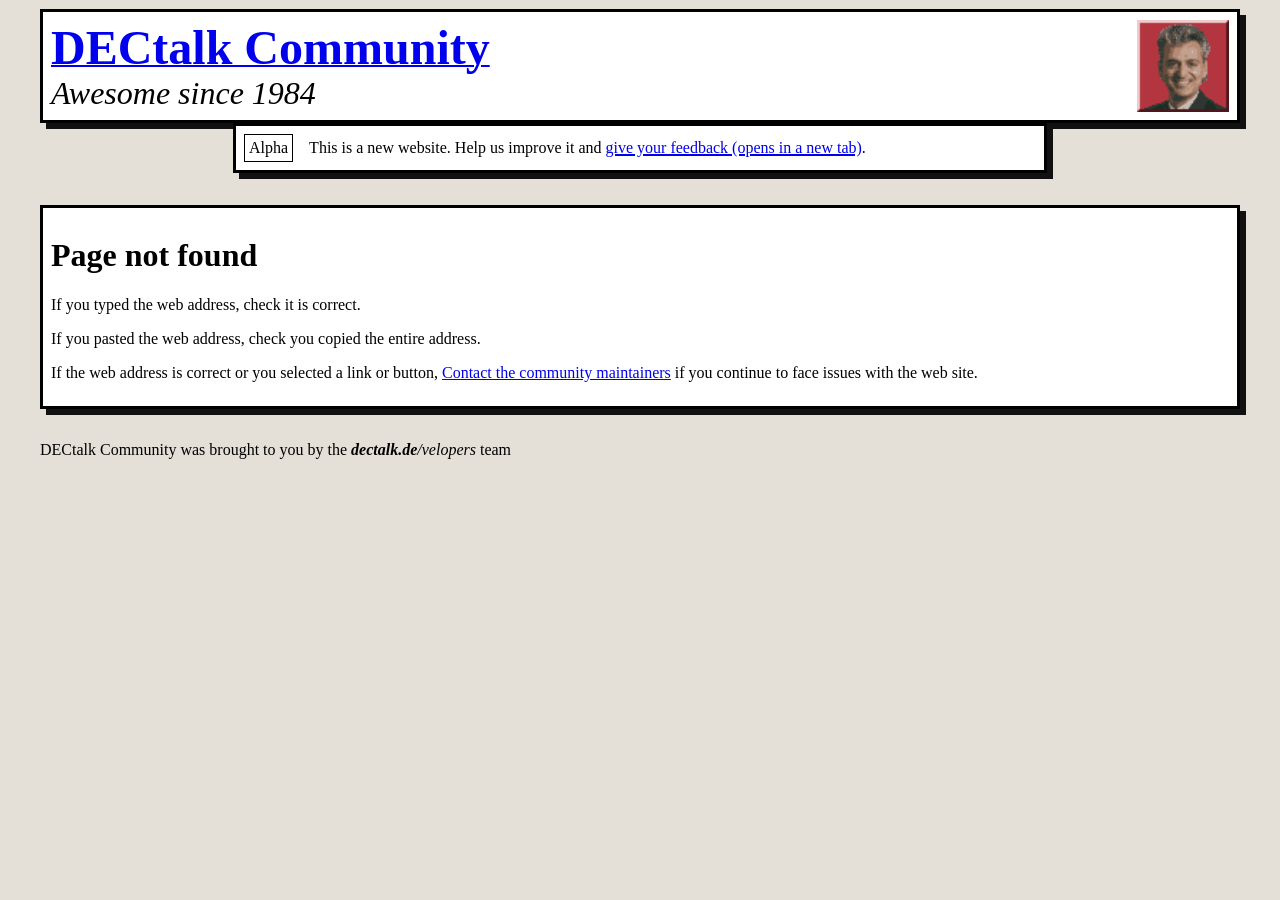
==== 404/index.html @ 5cff32f8 "homepage / add moonbase alpha preset" ====
<!DOCTYPE html><html lang="en"><head><meta charSet="utf-8"/><meta name="viewport" content="width=device-width, initial-scale=1"/><title>Page Not Found - DECtalk Community</title><meta name="description" content="unofficial dectalk website"/><link rel="icon" type="image/x-icon" href="[data-uri]"/><link rel="modulepreload" href="/assets/manifest-e9c94f8c.js"/><link rel="modulepreload" href="/assets/entry.client-DPj7Soaq.js"/><link rel="modulepreload" href="/assets/chunk-UVKPFVEO-DsoPWHdB.js"/><link rel="modulepreload" href="/assets/root-C7m9srsR.js"/><link rel="modulepreload" href="/assets/SiteWrapper-pbLP4heZ.js"/><link rel="modulepreload" href="/assets/pageNotFound-oKejuIU6.js"/><link rel="modulepreload" href="/assets/pageNotFound-DV7F-AsS.js"/><link rel="stylesheet" href="/assets/root-Q1yqY8RV.css"/></head><body><div><a class="decde-assistive-only" href="#main-content">Skip to main content</a><header><div class="decde-width-container"><div class="decde-box decde-site-header--box"><div class="decde-site-header--container"><div class="decde-site-header--left"><a class="decde-goto" href="/" data-discover="true"><h1 class="decde-site-header--title">DECtalk Community</h1></a><span class="decde-site-header--tagline">Awesome since 1984</span></div><div class="decde-site-header--right"><div class="decde-site-logo--container"><img alt="DECtalk speak.exe window buttons" src="[data-uri]" class="decde-site-logo--image"/><img aria-hidden="false" src="[data-uri]" class="decde-site-logo--image decde-site-logo--animated-image decde-site-logo--animated-image-0"/><img aria-hidden="false" src="[data-uri]" class="decde-site-logo--image decde-site-logo--animated-image decde-site-logo--animated-image-1"/><img aria-hidden="false" src="[data-uri]" class="decde-site-logo--image decde-site-logo--animated-image decde-site-logo--animated-image-2"/><img aria-hidden="false" src="[data-uri]" class="decde-site-logo--image decde-site-logo--animated-image decde-site-logo--animated-image-3"/><img aria-hidden="false" src="[data-uri]" class="decde-site-logo--image decde-site-logo--animated-image decde-site-logo--animated-image-4"/><img aria-hidden="false" src="[data-uri]" class="decde-site-logo--image decde-site-logo--animated-image decde-site-logo--animated-image-5"/><img aria-hidden="false" src="[data-uri]" class="decde-site-logo--image decde-site-logo--animated-image decde-site-logo--animated-image-6"/><img aria-hidden="false" src="[data-uri]" class="decde-site-logo--image decde-site-logo--animated-image decde-site-logo--animated-image-7"/></div></div></div></div><div class="decde-box decde-site-phase-banner"><span class="decde-site-phase-banner--badge">Alpha</span><span>This is a new website. Help us improve it and<!-- --> <a href="https://github.com/dectalk/homepage/issues" class="decde-goto" target="_blank">give your feedback (opens in a new tab)</a>.</span></div></div></header><main id="main-content"><div class="decde-width-container"><div class="decde-box"><h1>Page not found</h1><p>If you typed the web address, check it is correct.</p><p>If you pasted the web address, check you copied the entire address.</p><p>If the web address is correct or you selected a link or button,<!-- --> <a href="https://discordapp.com/invite/Ars8Hkr2PC">Contact the community maintainers</a> if you continue to face issues with the web site.</p></div></div></main><footer><div class="decde-width-container"><footer><p>DECtalk Community was brought to you by the<!-- --> <i><b>dectalk.de</b>/velopers</i> <!-- -->team</p></footer></div></footer></div><script>((storageKey2, restoreKey) => {
    if (!window.history.state || !window.history.state.key) {
      let key = Math.random().toString(32).slice(2);
      window.history.replaceState({ key }, "");
    }
    try {
      let positions = JSON.parse(sessionStorage.getItem(storageKey2) || "{}");
      let storedY = positions[restoreKey || window.history.state.key];
      if (typeof storedY === "number") {
        window.scrollTo(0, storedY);
      }
    } catch (error) {
      console.error(error);
      sessionStorage.removeItem(storageKey2);
    }
  })("react-router-scroll-positions", null)</script><script>window.__reactRouterContext = {"basename":"/","future":{"unstable_optimizeDeps":false,"unstable_passThroughRequests":false,"unstable_subResourceIntegrity":false,"unstable_trailingSlashAwareDataRequests":false,"unstable_previewServerPrerendering":false,"v8_middleware":false,"v8_splitRouteModules":false,"v8_viteEnvironmentApi":false},"routeDiscovery":{"mode":"initial"},"ssr":false,"isSpaMode":false};window.__reactRouterContext.stream = new ReadableStream({start(controller){window.__reactRouterContext.streamController = controller;}}).pipeThrough(new TextEncoderStream());</script><script type="module" async="">import "/assets/manifest-e9c94f8c.js";
import * as route0 from "/assets/root-C7m9srsR.js";
import * as route1 from "/assets/pageNotFound-DV7F-AsS.js";
  
  window.__reactRouterRouteModules = {"root":route0,"routes/pageNotFound":route1};

import("/assets/entry.client-DPj7Soaq.js");</script><!--$?--><template id="B:0"></template><!--/$--><script id="_R_">requestAnimationFrame(function(){$RT=performance.now()});</script><div hidden id="S:0"><script>window.__reactRouterContext.streamController.enqueue("[{\"_1\":2,\"_3\":-5,\"_4\":-5},\"loaderData\",{},\"actionData\",\"errors\"]\n");</script><!--$?--><template id="B:1"></template><!--/$--></div><script>$RB=[];$RV=function(a){$RT=performance.now();for(var b=0;b<a.length;b+=2){var c=a[b],e=a[b+1];null!==e.parentNode&&e.parentNode.removeChild(e);var f=c.parentNode;if(f){var g=c.previousSibling,h=0;do{if(c&&8===c.nodeType){var d=c.data;if("/$"===d||"/&"===d)if(0===h)break;else h--;else"$"!==d&&"$?"!==d&&"$~"!==d&&"$!"!==d&&"&"!==d||h++}d=c.nextSibling;f.removeChild(c);c=d}while(c);for(;e.firstChild;)f.insertBefore(e.firstChild,c);g.data="$";g._reactRetry&&requestAnimationFrame(g._reactRetry)}}a.length=0};
$RC=function(a,b){if(b=document.getElementById(b))(a=document.getElementById(a))?(a.previousSibling.data="$~",$RB.push(a,b),2===$RB.length&&("number"!==typeof $RT?requestAnimationFrame($RV.bind(null,$RB)):(a=performance.now(),setTimeout($RV.bind(null,$RB),2300>a&&2E3<a?2300-a:$RT+300-a)))):b.parentNode.removeChild(b)};$RC("B:0","S:0")</script><div hidden id="S:1"><script>window.__reactRouterContext.streamController.close();</script></div><script>$RC("B:1","S:1")</script></body></html>
---- assets/root-Q1yqY8RV.css ----
.decde-box{box-shadow:6px 6px #111;border-style:solid;border-width:3px;padding:.5em;background-color:#fff;margin:2em 0}@media(max-width:300px){.decde-box{padding:.2em;margin:1em 0}}.decde-box:first-child{margin-top:0}.decde-width-container{max-width:1200px;margin:0 auto;padding:0 1rem}@media(max-width:300px){.decde-width-container{padding:0}}body{background-color:#e4e0d7}@media(max-width:300px){body{margin:.2em}}.decde-assistive-only{clip:rect(0,0,0,0);height:1px;width:1px;overflow:hidden;display:block}.decde-font-small{font-size:10pt}@media(max-width:900px){.decde-desktop-only{display:none}}.decde-datalist--group{margin:.4em 0}.decde-datalist--group:first-child,.decde-datalist--group:last-child{margin:0}.decde-datalist--label{font-weight:700;font-size:14pt}.decde-datalist--label:after{content:"->";margin-left:.2em;font-weight:700}.decde-datalist--definition{font-style:italic}.decde-goto{text-decoration:underline;text-decoration-thickness:.1em}.decde-table{border-collapse:collapse}.decde-table th{text-align:left}.decde-table td,.decde-table th{border:1px solid;padding:.3em .7em}.decde-table td:first-child,.decde-table th:first-child{white-space:nowrap}@media(max-width:300px){.decde-table td,.decde-table th{padding:.2em}}@media(max-width:600px){.decde-table{width:100%}}.decde-site-header--box{margin-bottom:0}.decde-site-header--container{display:grid;grid-template-columns:1fr auto;grid-template-areas:"leftside rightside";gap:1em}.decde-site-header--container .decde-site-header--left{grid-area:leftside}.decde-site-header--container .decde-site-header--right{grid-area:rightside;aspect-ratio:1;height:100%}@media(max-width:700px){.decde-site-header--container{grid-template-areas:"rightside" "leftside";justify-items:center}.decde-site-header--container .decde-site-header--left{text-align:center}.decde-site-header--container .decde-site-header--right{width:100px;max-width:100px}}.decde-site-header--title{font-size:36pt;margin:0}.decde-site-header--tagline{font-size:24pt;font-style:italic}.decde-site-header--disclaimer{margin-bottom:0}.decde-site-logo--container{position:relative;width:100%;height:100%}.decde-site-logo--image{position:absolute;width:100%;height:100%}.decde-site-logo--animated-image{animation-name:logo-fade;animation-duration:9s;animation-timing-function:ease-in-out;animation-iteration-count:infinite;pointer-events:none;opacity:0}.decde-site-logo--animated-image-0{animation-delay:1s}.decde-site-logo--animated-image-1{animation-delay:2s}.decde-site-logo--animated-image-2{animation-delay:3s}.decde-site-logo--animated-image-3{animation-delay:4s}.decde-site-logo--animated-image-4{animation-delay:5s}.decde-site-logo--animated-image-5{animation-delay:6s}.decde-site-logo--animated-image-6{animation-delay:7s}.decde-site-logo--animated-image-7{animation-delay:8s}.decde-site-logo--animated-image-8{animation-delay:9s}@keyframes logo-fade{0%{opacity:0}11.1111%{opacity:0}22.2222%{opacity:1}33.3333%{opacity:0}to{opacity:0}}.decde-site-phase-banner{width:66%;display:flex;gap:1em;margin:0 auto 2em;align-items:center}@media(max-width:900px){.decde-site-phase-banner{width:90%}}.decde-site-phase-banner--badge{display:block;border:1px solid;padding:.25em}.decde-gameboy--screen{aspect-ratio:240/160;width:100%;min-width:240px;max-width:960px;display:block;margin-left:auto;margin-right:auto;image-rendering:pixelated}@media(max-width:580px){.decde-gameboy--screen{width:240px}}.decde-gameboy--download{font-size:24pt;text-align:center}.decde-gameboy--controls{display:flex;justify-content:center;gap:2em;margin:2em}@media(max-width:580px){.decde-gameboy--controls{flex-direction:column}}.decde-gameboy--controls .decde-gameboy--dpad,.decde-gameboy--controls .decde-gameboy--controlbuttons,.decde-gameboy--controls .decde-gameboy--facebuttons{justify-content:center;display:inline-grid;gap:.5em}.decde-gameboy--controls .decde-gameboy--dpad{grid-template-areas:". btnup ." "btnleft btndown btnright"}.decde-gameboy--controls .decde-gameboy--controlbuttons{grid-template-areas:"btnstart btnselect"}.decde-gameboy--controls .decde-gameboy--facebuttons{grid-template-areas:"btnb btna"}.decde-gameboy--controls .decde-gameboy--button{aspect-ratio:1;min-width:60px;width:10vw;max-width:100px}.decde-gameboy--controls .decde-gameboy--button.decde-gameboy--button-up{grid-area:btnup}.decde-gameboy--controls .decde-gameboy--button.decde-gameboy--button-left{grid-area:btnleft}.decde-gameboy--controls .decde-gameboy--button.decde-gameboy--button-down{grid-area:btndown}.decde-gameboy--controls .decde-gameboy--button.decde-gameboy--button-right{grid-area:btnright}.decde-gameboy--controls .decde-gameboy--button.decde-gameboy--button-start{grid-area:btnstart}.decde-gameboy--controls .decde-gameboy--button.decde-gameboy--button-select{grid-area:btnselect}.decde-gameboy--controls .decde-gameboy--button.decde-gameboy--button-b{grid-area:btnb}.decde-gameboy--controls .decde-gameboy--button.decde-gameboy--button-a{grid-area:btna}.decde-webspeak--input{width:90%;height:200px}
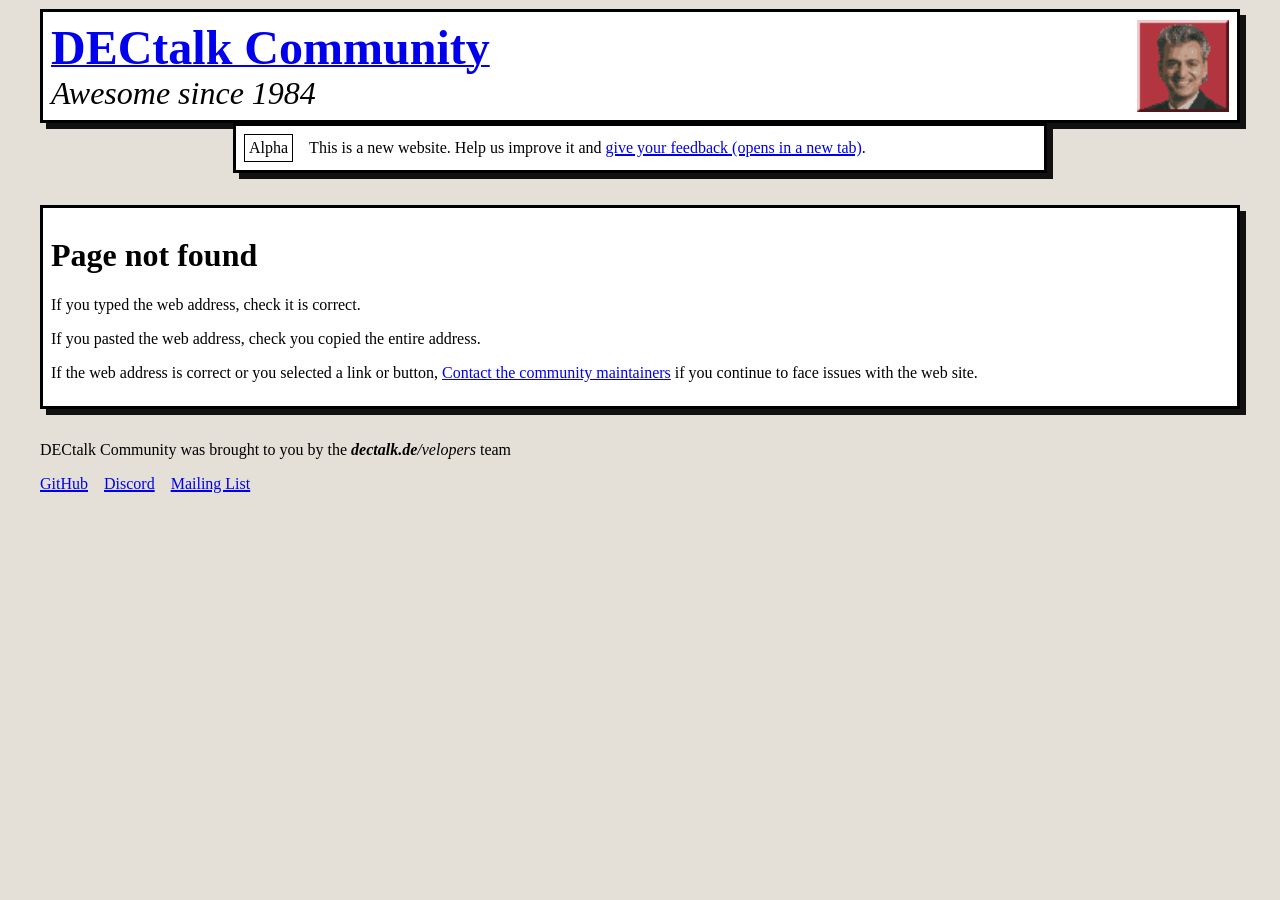
==== commit 91b74d87: "homepage / add links to footer" ====
--- a/404/index.html
+++ b/404/index.html
@@ -1,4 +1,4 @@
-<!DOCTYPE html><html lang="en"><head><meta charSet="utf-8"/><meta name="viewport" content="width=device-width, initial-scale=1"/><title>Page Not Found - DECtalk Community</title><meta name="description" content="unofficial dectalk website"/><link rel="icon" type="image/x-icon" href="[data-uri]"/><link rel="modulepreload" href="/assets/manifest-e9c94f8c.js"/><link rel="modulepreload" href="/assets/entry.client-DPj7Soaq.js"/><link rel="modulepreload" href="/assets/chunk-UVKPFVEO-DsoPWHdB.js"/><link rel="modulepreload" href="/assets/root-C7m9srsR.js"/><link rel="modulepreload" href="/assets/SiteWrapper-pbLP4heZ.js"/><link rel="modulepreload" href="/assets/pageNotFound-oKejuIU6.js"/><link rel="modulepreload" href="/assets/pageNotFound-DV7F-AsS.js"/><link rel="stylesheet" href="/assets/root-Q1yqY8RV.css"/></head><body><div><a class="decde-assistive-only" href="#main-content">Skip to main content</a><header><div class="decde-width-container"><div class="decde-box decde-site-header--box"><div class="decde-site-header--container"><div class="decde-site-header--left"><a class="decde-goto" href="/" data-discover="true"><h1 class="decde-site-header--title">DECtalk Community</h1></a><span class="decde-site-header--tagline">Awesome since 1984</span></div><div class="decde-site-header--right"><div class="decde-site-logo--container"><img alt="DECtalk speak.exe window buttons" src="[data-uri]" class="decde-site-logo--image"/><img aria-hidden="false" src="[data-uri]" class="decde-site-logo--image decde-site-logo--animated-image decde-site-logo--animated-image-0"/><img aria-hidden="false" src="[data-uri]" class="decde-site-logo--image decde-site-logo--animated-image decde-site-logo--animated-image-1"/><img aria-hidden="false" src="[data-uri]" class="decde-site-logo--image decde-site-logo--animated-image decde-site-logo--animated-image-2"/><img aria-hidden="false" src="[data-uri]" class="decde-site-logo--image decde-site-logo--animated-image decde-site-logo--animated-image-3"/><img aria-hidden="false" src="[data-uri]" class="decde-site-logo--image decde-site-logo--animated-image decde-site-logo--animated-image-4"/><img aria-hidden="false" src="[data-uri]" class="decde-site-logo--image decde-site-logo--animated-image decde-site-logo--animated-image-5"/><img aria-hidden="false" src="[data-uri]" class="decde-site-logo--image decde-site-logo--animated-image decde-site-logo--animated-image-6"/><img aria-hidden="false" src="[data-uri]" class="decde-site-logo--image decde-site-logo--animated-image decde-site-logo--animated-image-7"/></div></div></div></div><div class="decde-box decde-site-phase-banner"><span class="decde-site-phase-banner--badge">Alpha</span><span>This is a new website. Help us improve it and<!-- --> <a href="https://github.com/dectalk/homepage/issues" class="decde-goto" target="_blank">give your feedback (opens in a new tab)</a>.</span></div></div></header><main id="main-content"><div class="decde-width-container"><div class="decde-box"><h1>Page not found</h1><p>If you typed the web address, check it is correct.</p><p>If you pasted the web address, check you copied the entire address.</p><p>If the web address is correct or you selected a link or button,<!-- --> <a href="https://discordapp.com/invite/Ars8Hkr2PC">Contact the community maintainers</a> if you continue to face issues with the web site.</p></div></div></main><footer><div class="decde-width-container"><footer><p>DECtalk Community was brought to you by the<!-- --> <i><b>dectalk.de</b>/velopers</i> <!-- -->team</p></footer></div></footer></div><script>((storageKey2, restoreKey) => {
+<!DOCTYPE html><html lang="en"><head><meta charSet="utf-8"/><meta name="viewport" content="width=device-width, initial-scale=1"/><title>Page Not Found - DECtalk Community</title><meta name="description" content="unofficial dectalk website"/><link rel="icon" type="image/x-icon" href="[data-uri]"/><link rel="modulepreload" href="/assets/manifest-445a8745.js"/><link rel="modulepreload" href="/assets/entry.client-DPj7Soaq.js"/><link rel="modulepreload" href="/assets/chunk-UVKPFVEO-DsoPWHdB.js"/><link rel="modulepreload" href="/assets/root-Bsho7phI.js"/><link rel="modulepreload" href="/assets/SiteWrapper-D9B1Ytru.js"/><link rel="modulepreload" href="/assets/pageNotFound-RY_AmXjP.js"/><link rel="modulepreload" href="/assets/pageNotFound-DYOXqEgK.js"/><link rel="stylesheet" href="/assets/root-COIVQxpI.css"/></head><body><div><a class="decde-assistive-only" href="#main-content">Skip to main content</a><header><div class="decde-width-container"><div class="decde-box decde-site-header--box"><div class="decde-site-header--container"><div class="decde-site-header--left"><a class="decde-goto" href="/" data-discover="true"><h1 class="decde-site-header--title">DECtalk Community</h1></a><span class="decde-site-header--tagline">Awesome since 1984</span></div><div class="decde-site-header--right"><div class="decde-site-logo--container"><img alt="DECtalk speak.exe window buttons" src="[data-uri]" class="decde-site-logo--image"/><img aria-hidden="false" src="[data-uri]" class="decde-site-logo--image decde-site-logo--animated-image decde-site-logo--animated-image-0"/><img aria-hidden="false" src="[data-uri]" class="decde-site-logo--image decde-site-logo--animated-image decde-site-logo--animated-image-1"/><img aria-hidden="false" src="[data-uri]" class="decde-site-logo--image decde-site-logo--animated-image decde-site-logo--animated-image-2"/><img aria-hidden="false" src="[data-uri]" class="decde-site-logo--image decde-site-logo--animated-image decde-site-logo--animated-image-3"/><img aria-hidden="false" src="[data-uri]" class="decde-site-logo--image decde-site-logo--animated-image decde-site-logo--animated-image-4"/><img aria-hidden="false" src="[data-uri]" class="decde-site-logo--image decde-site-logo--animated-image decde-site-logo--animated-image-5"/><img aria-hidden="false" src="[data-uri]" class="decde-site-logo--image decde-site-logo--animated-image decde-site-logo--animated-image-6"/><img aria-hidden="false" src="[data-uri]" class="decde-site-logo--image decde-site-logo--animated-image decde-site-logo--animated-image-7"/></div></div></div></div><div class="decde-box decde-site-phase-banner"><span class="decde-site-phase-banner--badge">Alpha</span><span>This is a new website. Help us improve it and<!-- --> <a href="https://github.com/dectalk/homepage/issues" class="decde-goto" target="_blank">give your feedback (opens in a new tab)</a>.</span></div></div></header><main id="main-content"><div class="decde-width-container"><div class="decde-box"><h1>Page not found</h1><p>If you typed the web address, check it is correct.</p><p>If you pasted the web address, check you copied the entire address.</p><p>If the web address is correct or you selected a link or button,<!-- --> <a href="https://discordapp.com/invite/Ars8Hkr2PC">Contact the community maintainers</a> if you continue to face issues with the web site.</p></div></div></main><footer><div class="decde-width-container"><footer><p>DECtalk Community was brought to you by the<!-- --> <i><b>dectalk.de</b>/velopers</i> <!-- -->team</p><ul class="decde-link-list--container"><li class="decde-link-list--item"><a href="https://github.com/dectalk" class="decde-goto" target="_self">GitHub</a></li><li class="decde-link-list--item"><a href="https://discordapp.com/invite/Ars8Hkr2PC" class="decde-goto" target="_self">Discord</a></li><li class="decde-link-list--item"><a href="https://groups.io/g/dectalk" class="decde-goto" target="_self">Mailing List</a></li></ul></footer></div></footer></div><script>((storageKey2, restoreKey) => {
     if (!window.history.state || !window.history.state.key) {
       let key = Math.random().toString(32).slice(2);
       window.history.replaceState({ key }, "");
@@ -13,9 +13,9 @@
       console.error(error);
       sessionStorage.removeItem(storageKey2);
     }
-  })("react-router-scroll-positions", null)</script><script>window.__reactRouterContext = {"basename":"/","future":{"unstable_optimizeDeps":false,"unstable_passThroughRequests":false,"unstable_subResourceIntegrity":false,"unstable_trailingSlashAwareDataRequests":false,"unstable_previewServerPrerendering":false,"v8_middleware":false,"v8_splitRouteModules":false,"v8_viteEnvironmentApi":false},"routeDiscovery":{"mode":"initial"},"ssr":false,"isSpaMode":false};window.__reactRouterContext.stream = new ReadableStream({start(controller){window.__reactRouterContext.streamController = controller;}}).pipeThrough(new TextEncoderStream());</script><script type="module" async="">import "/assets/manifest-e9c94f8c.js";
-import * as route0 from "/assets/root-C7m9srsR.js";
-import * as route1 from "/assets/pageNotFound-DV7F-AsS.js";
+  })("react-router-scroll-positions", null)</script><script>window.__reactRouterContext = {"basename":"/","future":{"unstable_optimizeDeps":false,"unstable_passThroughRequests":false,"unstable_subResourceIntegrity":false,"unstable_trailingSlashAwareDataRequests":false,"unstable_previewServerPrerendering":false,"v8_middleware":false,"v8_splitRouteModules":false,"v8_viteEnvironmentApi":false},"routeDiscovery":{"mode":"initial"},"ssr":false,"isSpaMode":false};window.__reactRouterContext.stream = new ReadableStream({start(controller){window.__reactRouterContext.streamController = controller;}}).pipeThrough(new TextEncoderStream());</script><script type="module" async="">import "/assets/manifest-445a8745.js";
+import * as route0 from "/assets/root-Bsho7phI.js";
+import * as route1 from "/assets/pageNotFound-DYOXqEgK.js";
   
   window.__reactRouterRouteModules = {"root":route0,"routes/pageNotFound":route1};
 
--- a/assets/root-COIVQxpI.css
+++ b/assets/root-COIVQxpI.css
@@ -0,0 +1 @@
+.decde-input--fieldset{display:flex;flex-direction:column;gap:1em;margin:1em 0}.decde-input--container{display:flex;flex-direction:column;gap:.1em;align-items:flex-start}.decde-input--button{padding:.7em 2em}.decde-input--hint{font-style:italic;color:gray}.decde-link-list--container{display:flex;padding:0;gap:1em}.decde-link-list--item{list-style:none}.decde-box{box-shadow:6px 6px #111;border-style:solid;border-width:3px;padding:.5em;background-color:#fff;margin:2em 0}@media(max-width:300px){.decde-box{padding:.2em;margin:1em 0}}.decde-box:first-child{margin-top:0}.decde-width-container{max-width:1200px;margin:0 auto;padding:0 1rem}@media(max-width:300px){.decde-width-container{padding:0}}body{background-color:#e4e0d7}@media(max-width:300px){body{margin:.2em}}.decde-assistive-only{clip:rect(0,0,0,0);height:1px;width:1px;overflow:hidden;display:block}.decde-font-small{font-size:10pt}@media(max-width:900px){.decde-desktop-only{display:none}}.decde-datalist--group{margin:.4em 0}.decde-datalist--group:first-child,.decde-datalist--group:last-child{margin:0}.decde-datalist--label{font-weight:700;font-size:14pt}.decde-datalist--label:after{content:"->";margin-left:.2em;font-weight:700}.decde-datalist--definition{font-style:italic}.decde-goto{text-decoration:underline;text-decoration-thickness:.1em}.decde-table{border-collapse:collapse}.decde-table th{text-align:left}.decde-table td,.decde-table th{border:1px solid;padding:.3em .7em}.decde-table td:first-child,.decde-table th:first-child{white-space:nowrap}@media(max-width:300px){.decde-table td,.decde-table th{padding:.2em}}@media(max-width:600px){.decde-table{width:100%}}.decde-site-header--box{margin-bottom:0}.decde-site-header--container{display:grid;grid-template-columns:1fr auto;grid-template-areas:"leftside rightside";gap:1em}.decde-site-header--container .decde-site-header--left{grid-area:leftside}.decde-site-header--container .decde-site-header--right{grid-area:rightside;aspect-ratio:1;height:100%}@media(max-width:700px){.decde-site-header--container{grid-template-areas:"rightside" "leftside";justify-items:center}.decde-site-header--container .decde-site-header--left{text-align:center}.decde-site-header--container .decde-site-header--right{width:100px;max-width:100px}}.decde-site-header--title{font-size:36pt;margin:0}.decde-site-header--tagline{font-size:24pt;font-style:italic}.decde-site-header--disclaimer{margin-bottom:0}.decde-site-logo--container{position:relative;width:100%;height:100%}.decde-site-logo--image{position:absolute;width:100%;height:100%}.decde-site-logo--animated-image{animation-name:logo-fade;animation-duration:9s;animation-timing-function:ease-in-out;animation-iteration-count:infinite;pointer-events:none;opacity:0}.decde-site-logo--animated-image-0{animation-delay:1s}.decde-site-logo--animated-image-1{animation-delay:2s}.decde-site-logo--animated-image-2{animation-delay:3s}.decde-site-logo--animated-image-3{animation-delay:4s}.decde-site-logo--animated-image-4{animation-delay:5s}.decde-site-logo--animated-image-5{animation-delay:6s}.decde-site-logo--animated-image-6{animation-delay:7s}.decde-site-logo--animated-image-7{animation-delay:8s}.decde-site-logo--animated-image-8{animation-delay:9s}@keyframes logo-fade{0%{opacity:0}11.1111%{opacity:0}22.2222%{opacity:1}33.3333%{opacity:0}to{opacity:0}}.decde-site-phase-banner{width:66%;display:flex;gap:1em;margin:0 auto 2em;align-items:center}@media(max-width:900px){.decde-site-phase-banner{width:90%}}.decde-site-phase-banner--badge{display:block;border:1px solid;padding:.25em}.decde-gameboy--screen{aspect-ratio:240/160;width:100%;min-width:240px;max-width:960px;display:block;margin-left:auto;margin-right:auto;image-rendering:pixelated}@media(max-width:580px){.decde-gameboy--screen{width:240px}}.decde-gameboy--download{font-size:24pt;text-align:center}.decde-gameboy--controls{display:flex;justify-content:center;gap:2em;margin:2em}@media(max-width:580px){.decde-gameboy--controls{flex-direction:column}}.decde-gameboy--controls .decde-gameboy--dpad,.decde-gameboy--controls .decde-gameboy--controlbuttons,.decde-gameboy--controls .decde-gameboy--facebuttons{justify-content:center;display:inline-grid;gap:.5em}.decde-gameboy--controls .decde-gameboy--dpad{grid-template-areas:". btnup ." "btnleft btndown btnright"}.decde-gameboy--controls .decde-gameboy--controlbuttons{grid-template-areas:"btnstart btnselect"}.decde-gameboy--controls .decde-gameboy--facebuttons{grid-template-areas:"btnb btna"}.decde-gameboy--controls .decde-gameboy--button{aspect-ratio:1;min-width:60px;width:10vw;max-width:100px}.decde-gameboy--controls .decde-gameboy--button.decde-gameboy--button-up{grid-area:btnup}.decde-gameboy--controls .decde-gameboy--button.decde-gameboy--button-left{grid-area:btnleft}.decde-gameboy--controls .decde-gameboy--button.decde-gameboy--button-down{grid-area:btndown}.decde-gameboy--controls .decde-gameboy--button.decde-gameboy--button-right{grid-area:btnright}.decde-gameboy--controls .decde-gameboy--button.decde-gameboy--button-start{grid-area:btnstart}.decde-gameboy--controls .decde-gameboy--button.decde-gameboy--button-select{grid-area:btnselect}.decde-gameboy--controls .decde-gameboy--button.decde-gameboy--button-b{grid-area:btnb}.decde-gameboy--controls .decde-gameboy--button.decde-gameboy--button-a{grid-area:btna}.decde-webspeak--input{width:90%;height:200px}
